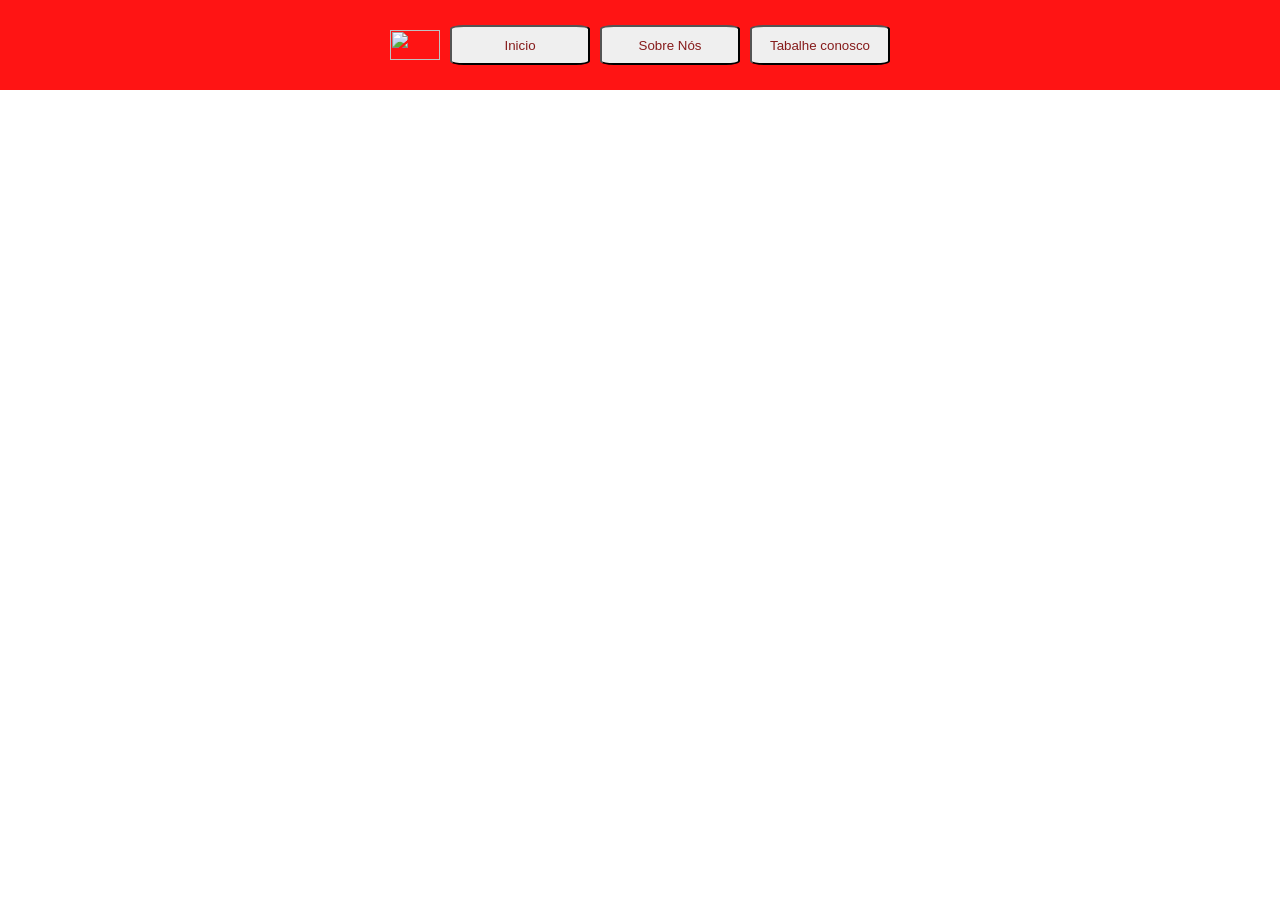
==== sobre.html @ f01d5b5f "adicionando as paginas sobre trabalhe adicionando as paginas html (sobre e trabalhe) com o mesmo hea" ====
<!DOCTYPE html>
<html lang="en">
<head>
    <meta charset="UTF-8">
    <meta name="viewport" content="width=device-width, initial-scale=1.0">
    <title>Document</title>
    <link rel="stylesheet" href="style.css">
</head>
<body>
<header style="background-color: rgb(255, 20, 20); height: 10vh; display: flex;align-items: center;justify-content: center;"> <!-- Cabeçalho da pagina-->

    <nav style="display: flex; align-items: center;">
        <img src="https://encrypted-tbn0.gstatic.com/images?q=tbn:ANd9GcQFBmMeWZJ-B7WhiHsDPHb9RnwfrEEGJ29MTRDPnlrhwg&s=10" alt="" height="30px" width="50px">
        <a href="./index.html"><button class="btnnav">Inicio</button></a>      
        <a href="./sobre.html"><button  class="btnnav">Sobre Nós</button></a>
        <a href="./trabalhe.html"><button  class="btnnav">Tabalhe conosco</button></a>
    </nav>

</header>


</body>
</html>
---- style.css ----
*{
            margin: 0;
            padding: 0;
        }

        .btnnav{
            border-radius: 10%;
            margin-left: 10px;
            height: 40px;
            width: 140px;
            color: rgb(134, 27, 27);
        }
        .btnnav:hover{
            background-color: rgb(7, 6, 6);
            color: rgb(255, 0, 0);
        }
        .btnfooter{
            margin-left: 10px;
            height: 50px;
            width: 150px;
            background-color: rgb(243, 14, 14);
            color: rgb(233, 8, 8);
            border:0px solid red;
            display: flex;
            justify-content: center;
            align-items: center;
            cursor: pointer;
            gap: 10px;
        }
        .btnfooter:hover{
            background-color: rgb(255, 253, 253);
            color: brown;
        }
        a{
            text-decoration:none;
        }

        .card{
            border: 1px red;
            color: firebrick;
            height: 100%;
            display: flex;
            flex-direction: column;
            align-items: center;
            justify-content: center;
        }

        /* o @media serve para alterar as propriedades das tags com base no tamnho do dispositivo
        para garantir a responsividade do site, temos que verificar como fica a estilização
        em varios tamnhos de telas diferentes, pode ser que no computador fique ok, porem quando acessado
        pelo celular o site quebre. Nesse caso será necessário aplicar ajustes no tamanho de tela com
        o @media() 

        * Usamos o !important para forçar a estilização em uma tag, como a tag pode ter id e varias classes
        o html e css precisam saber qual estilo aplicar, forçamos isso usando o !important no final do atributo

        */
        @media(max-width:750px){
            bottom{
                width: 50px !important;
                height: 30px !important;
            }
        }
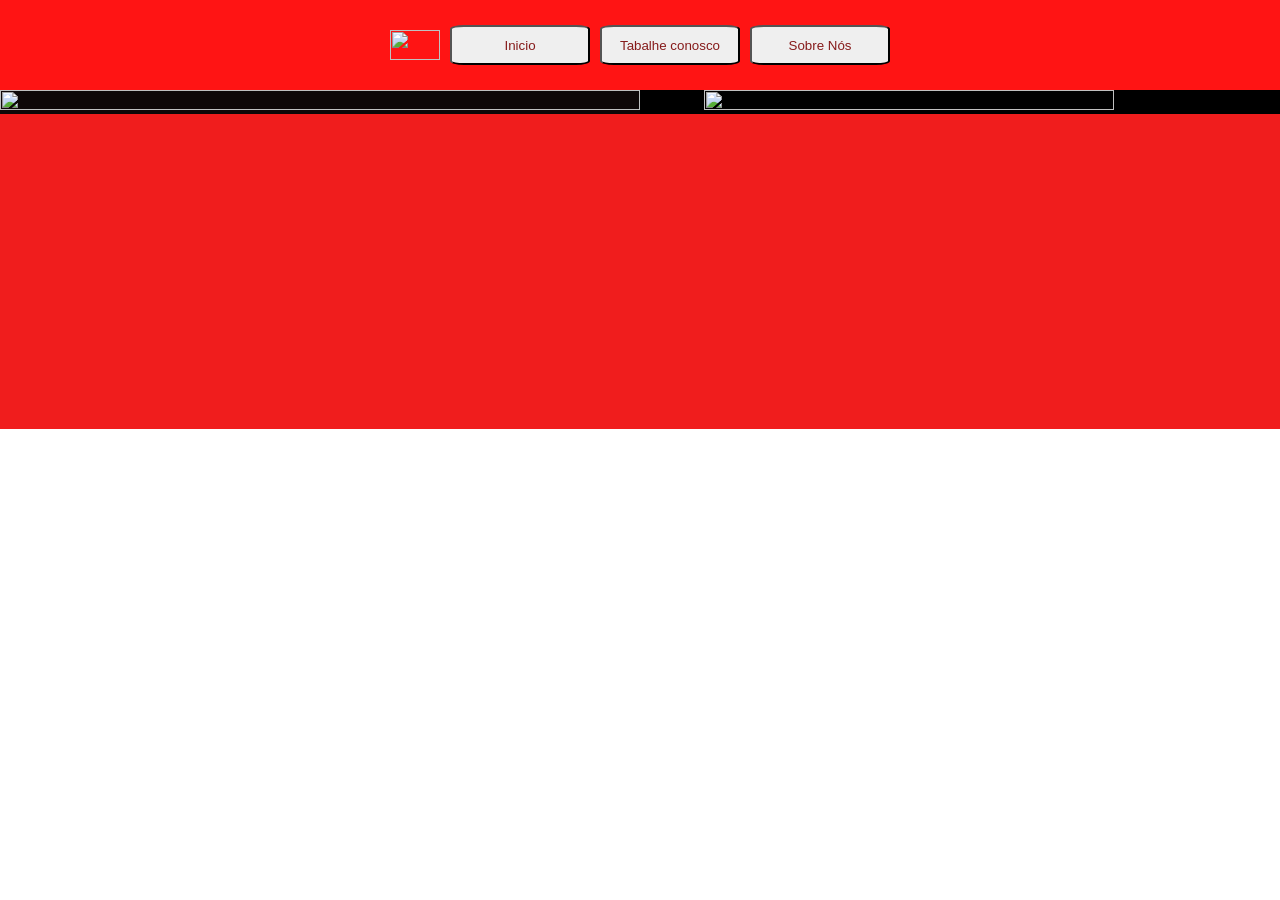
==== commit f222d319: "Arquivos atualizados" ====
--- a/sobre.html
+++ b/sobre.html
@@ -7,17 +7,42 @@
     <link rel="stylesheet" href="style.css">
 </head>
 <body>
-<header style="background-color: rgb(255, 20, 20); height: 10vh; display: flex;align-items: center;justify-content: center;"> <!-- Cabeçalho da pagina-->
+    <header style="background-color: rgb(255, 20, 20); height: 10vh; display: flex;align-items: center;justify-content: center;"> <!-- Cabeçalho da pagina-->
 
     <nav style="display: flex; align-items: center;">
         <img src="https://encrypted-tbn0.gstatic.com/images?q=tbn:ANd9GcQFBmMeWZJ-B7WhiHsDPHb9RnwfrEEGJ29MTRDPnlrhwg&s=10" alt="" height="30px" width="50px">
         <a href="./index.html"><button class="btnnav">Inicio</button></a>      
+        <a href="./trabalha.html"><button  class="btnnav">Tabalhe conosco</button></a>
         <a href="./sobre.html"><button  class="btnnav">Sobre Nós</button></a>
-        <a href="./trabalhe.html"><button  class="btnnav">Tabalhe conosco</button></a>
     </nav>
 
 </header>
 
+<section style="background-color: rgb(15, 8, 8); height: 50%;display: flex;">
+  <div style="width: 50%;height: 50%; background-color: p  rgb(226, 26, 26);">
 
+        <div class="card">
+            <img class="imgsection" src="https://www.spfcpedia.com.br/wallpapers/2022-01-25_escudos-do-sao-paulo_versao2.png"
+            alt="" height="50%" width="100%">
+            
+        </div>
+
+    </div>
+
+    <div style="width: 50%; height: 50%;background-color: rgb(0, 0, 0);">
+         <div class="card">
+            <img class="imgsection" src="https://image.slidesharecdn.com/spfc-140418133621-phpapp01/75/Spfc-Sao-Paulo-Futebol-Clube-3-2048.jpg"
+            alt="" height="50%" width="80%">
+        </div>
+
+    </div>
+
+</section>
+
+
+
+<footer style="background-color: rgb(240, 29, 29); height: 35vh; display: flex; align-items: center;justify-content: center;">
+   <iframe src="https://www.google.com/maps/embed?pb=!1m18!1m12!1m3!1d7312.113331078776!2d-46.72203496340758!3d-23.602300626639632!2m3!1f0!2f0!3f0!3m2!1i1024!2i768!4f13.1!3m3!1m2!1s0x94ce56c31b1fe649%3A0x7d134f4dfc6618c2!2sMorumBIS!5e0!3m2!1spt-BR!2sbr!4v1786644430946!5m2!1spt-BR!2sbr" width="400" height="300" style="border:0;" allowfullscreen="" loading="lazy" referrerpolicy="strict-origin-when-cross-origin"></iframe>
+</footer >
 </body>
 </html>
